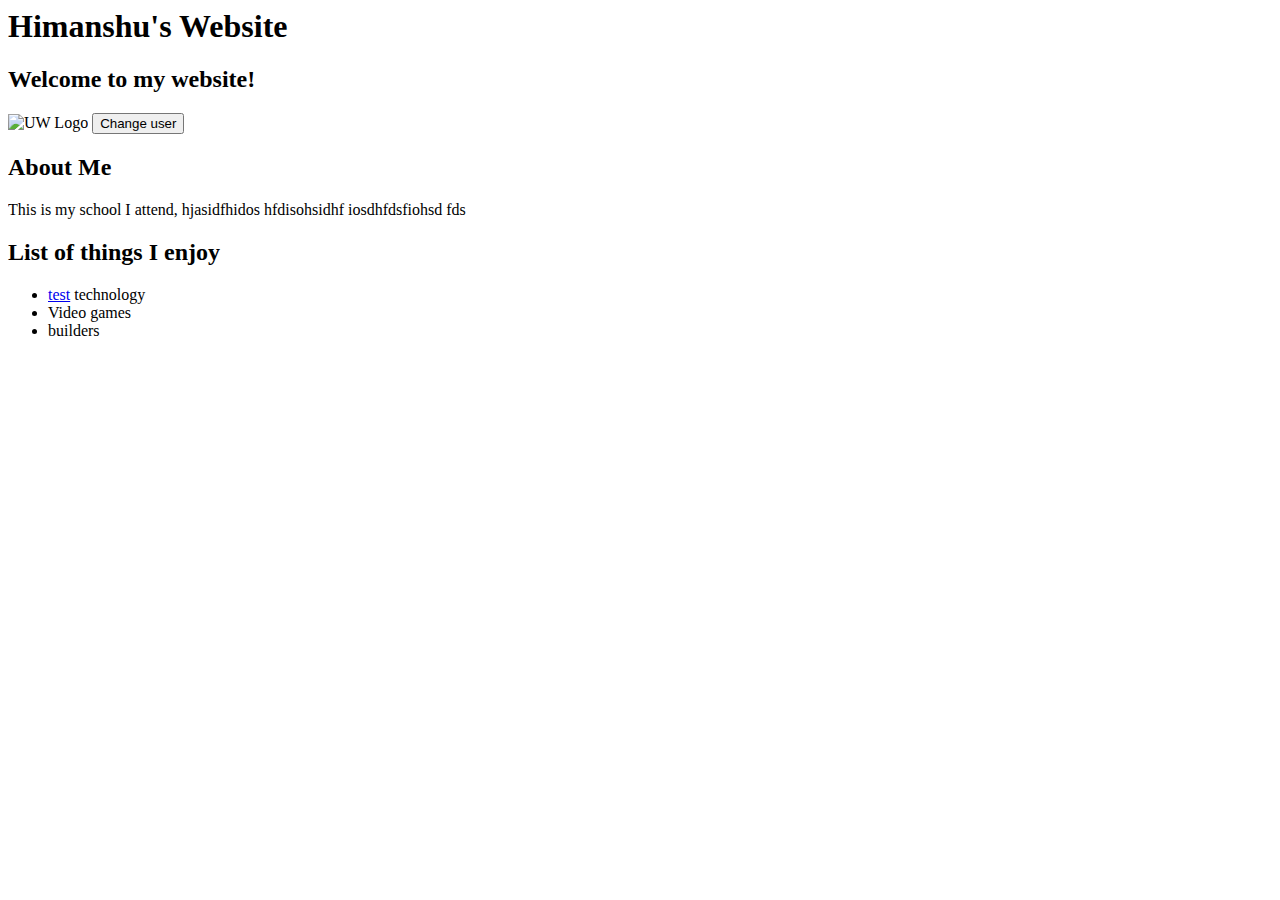
==== index.html @ 6bb9a013 "Add files via upload" ====
<!-- 4 heading levels: -->
<h1>Himanshu's Website</h1>
<h2>Welcome to my website!</h2>

<!DOCTYPE html>
<html lang="en-US">
  <head>
    <link
      href="https://fonts.googleapis.com/css2?family=Poetsen+One&display=swap"
      rel="stylesheet"
    />
    <link href="styles/style.css" rel="stylesheet" />

    <meta charset="utf-8" />
    <meta name="viewport" content="width=device-width" />
    <title>My test page</title>
  </head>
  <body>
    <img src="images/UW.png" alt="UW Logo" />
    <button>Change user</button>
    <script src="scripts/main.js"></script>
  </body>
</html>
<h2>About Me</h2>
<p>This is my school I attend, hjasidfhidos hfdisohsidhf iosdhfdsfiohsd fds</p>

<h2>List of things I enjoy</h2>
<ul>
  <li>
    <a href="https://www.youtube.com/shorts/tLJ5uZw7BsE"> test</a> technology
  </li>
  <li>Video games</li>
  <li>builders</li>
</ul>
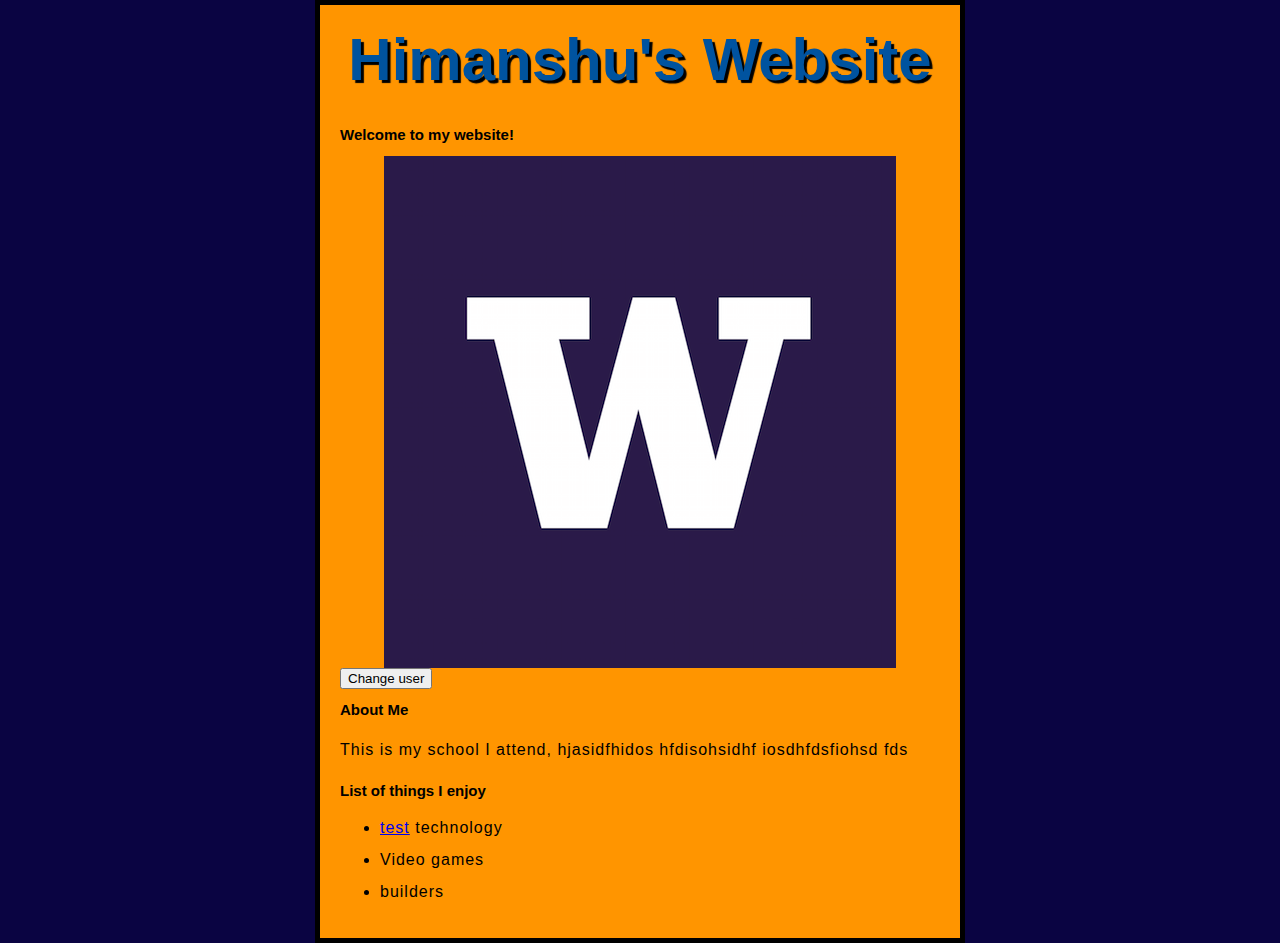
==== commit 2e702006: "Add files via upload" ====
--- a/index.html
+++ b/index.html
@@ -9,14 +9,14 @@
       href="https://fonts.googleapis.com/css2?family=Poetsen+One&display=swap"
       rel="stylesheet"
     />
-    <link href="styles/style.css" rel="stylesheet" />
+    <link href="style.css" rel="stylesheet" />
 
     <meta charset="utf-8" />
     <meta name="viewport" content="width=device-width" />
     <title>My test page</title>
   </head>
   <body>
-    <img src="images/UW.png" alt="UW Logo" />
+    <img src="UW.png" alt="UW Logo" />
     <button>Change user</button>
     <script src="scripts/main.js"></script>
   </body>
--- a/style.css
+++ b/style.css
@@ -0,0 +1,40 @@
+html {
+  font-size: 10px; /* px means "pixels": the base font size is now 10 pixels high */
+  font-family: "Open Sans", sans-serif; /* this should be the rest of the output you got from Google Fonts */
+}
+h1 {
+  font-size: 60px;
+  text-align: center;
+}
+
+p,
+li {
+  font-size: 16px;
+  line-height: 2;
+  letter-spacing: 1px;
+}
+
+html {
+  background-color: #0a0442;
+}
+
+body {
+  width: 600px;
+  margin: 0 auto;
+  background-color: #ff9500;
+  padding: 0 20px 20px 20px;
+  border: 5px solid black;
+}
+
+h1 {
+  margin: 0;
+  padding: 20px 0;
+  color: #00539f;
+  text-shadow: 3px 3px 1px black;
+}
+
+img {
+  display: block;
+  margin: 0 auto;
+  max-width: 100%;
+}
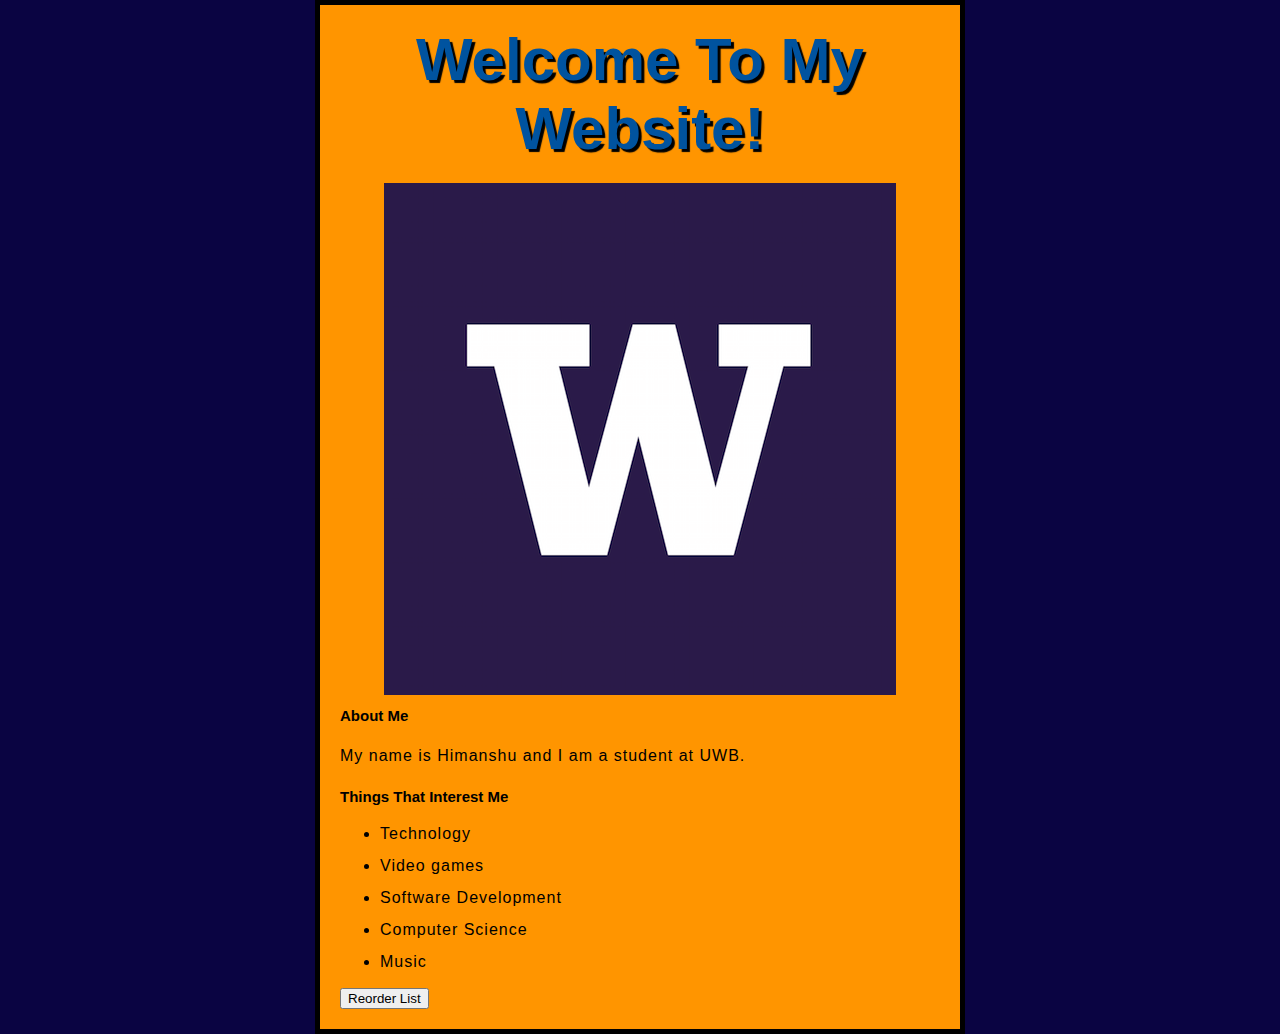
==== commit 593032da: "Add files via upload" ====
--- a/index.html
+++ b/index.html
@@ -1,6 +1,5 @@
 <!-- 4 heading levels: -->
-<h1>Himanshu's Website</h1>
-<h2>Welcome to my website!</h2>
+<h1>Welcome To My Website!</h1>
 
 <!DOCTYPE html>
 <html lang="en-US">
@@ -13,22 +12,23 @@
 
     <meta charset="utf-8" />
     <meta name="viewport" content="width=device-width" />
-    <title>My test page</title>
+    <title>Himanshu's Website</title>
   </head>
   <body>
     <img src="UW.png" alt="UW Logo" />
-    <button>Change user</button>
     <script src="scripts/main.js"></script>
   </body>
 </html>
 <h2>About Me</h2>
-<p>This is my school I attend, hjasidfhidos hfdisohsidhf iosdhfdsfiohsd fds</p>
+<p>My name is Himanshu and I am a student at UWB.</p>
 
-<h2>List of things I enjoy</h2>
-<ul>
-  <li>
-    <a href="https://www.youtube.com/shorts/tLJ5uZw7BsE"> test</a> technology
-  </li>
+<h2>Things That Interest Me</h2>
+<ul id="interestList">
+  <li>Technology</li>
   <li>Video games</li>
-  <li>builders</li>
+  <li>Software Development</li>
+  <li>Computer Science</li>
+  <li>Music</li>
 </ul>
+
+<button onclick="reorderList()">Reorder List</button>
